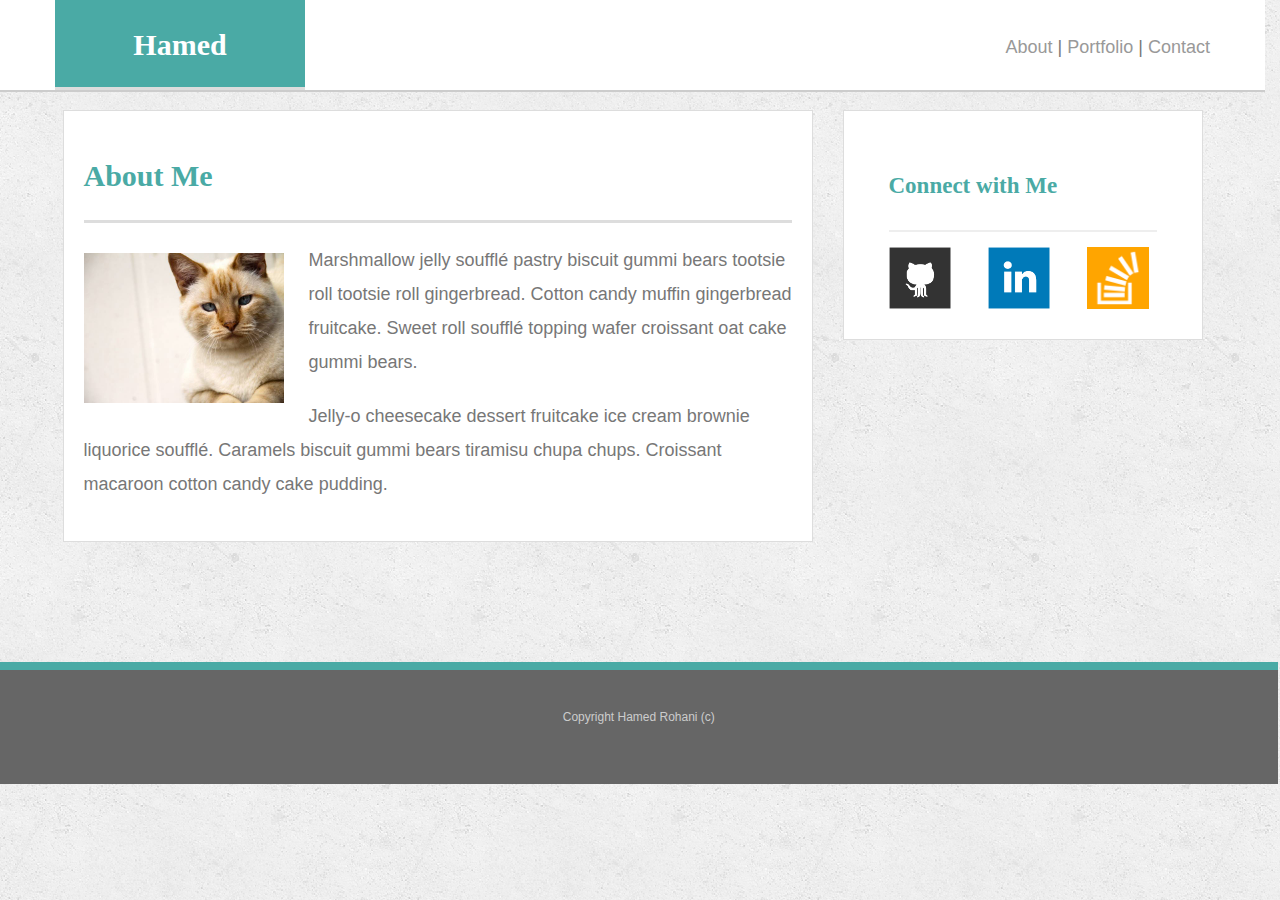
==== index.html @ 2ada1ed3 "final responsive homework hamed rohani" ====
<!DOCTYPE html>
<html>

<head>
    <title>About Me</title>
    <!-- Latest compiled and minified CSS -->
    <link rel="stylesheet" href="https://maxcdn.bootstrapcdn.com/bootstrap/3.3.7/css/bootstrap.min.css" integrity="sha384-BVYiiSIFeK1dGmJRAkycuHAHRg32OmUcww7on3RYdg4Va+PmSTsz/K68vbdEjh4u"
        crossorigin="anonymous">
    <link rel="stylesheet" href="assets/css/style.css">

</head>

<body>
    <div class="container-fluid">
        <div class="row">
        <div class="containerMain">
            <div class="container">
                <div class="row">
                    <div class="col-xs-4">
                        <h1 class="txtLogo">Hamed</h1>
                    </div>
                    <div class="col-xs-2">

                    </div>
                    <div class="col-xs-6">
                        <div class="navbar-right navbarlinks">
                            <a href="index.html">About</a> |
                            <a href="portfolio.html">Portfolio</a> |
                            <a href="contact.html">Contact</a>
                        </div>
                    </div>
                </div>
            </div>
        </div>
        </div>

        <div class="row">
            <div class="col-md-12">
                <div class="container">
                    <div class="row">
                        <div class="col-md-8">
                            <div class="mainContent">
                                
                                <h1>About Me</h1>
                                <img src="assets/imgs/cat.jpg" class="auth-image" alt="placeholder">

                                <p>Marshmallow jelly souffl&eacute; pastry biscuit gummi bears tootsie roll tootsie roll gingerbread. Cotton candy muffin gingerbread fruitcake. Sweet roll souffl&eacute; topping wafer croissant oat cake gummi&nbsp;bears.</p>
                          
                                <p>Jelly-o cheesecake dessert fruitcake ice cream brownie liquorice souffl&eacute;. Caramels biscuit gummi bears tiramisu chupa chups. Croissant macaroon cotton candy cake pudding.</p>
                          
                            </div>
                        </div>
                        <div class="col-md-4">


                            <div class="sidebar">
                            
                                <div id="connect">
                                        <div class="container-fluid">
                                    <div class="row">
                                    <div class="col-md-12">
                                        <h2>Connect with Me</h2>
                                    </div>
                                    </div>
                                    <div class="row">
                                        <div class="col-xs-4">
                                                <a href="#"><img class="linksimgs"  src="assets/imgs/github-128.png" alt="Github"></a>
                                        </div>
                                        <div class="col-xs-4">
                                                <a href="#"><img class="linksimgs" src="assets/imgs/linkedin-128.png" alt="Linked"></a>
                                        </div>
                                        <div class="col-xs-4">
                                                <a href="#"><img class="linksimgs"  src="assets/imgs/stackoverflow-128.png" alt="Stack"></a>
                                        </div>
                                        
                                </div>
                                      </div>
                                
                                    </div>

                        </div></div>
                    </div>
                </div>
            </div>
        </div>

        <div class="row">
            <div class="col-md-12">
                <footer class="page-footer">
                        <p>Copyright Hamed Rohani (c)</p>
                    </footer>
                </div>
        </div>
    </div>



   
</body>

</html>
---- assets/css/style.css ----
.navbar-custom {
    background-color: white;

}

body {
    line-height: 34px;
    font-family: Arial, "Helvetica Neue", Helvetica, sans-serif;
    color: #777;
    font-size: 18px;
    background-image: url('../imgs/concrete_seamless.png'); 
    margin-top: -20px;
    margin-left: -15px;
    

    
}
.containerMain{
    border-bottom: 2px solid #ccc;
    margin-bottom: 10px;
    height: 112px;
    background-color: white;
    width: 100%;
    margin: 0 auto;
    position: fixed;
    z-index: 1000;
    
}
.auth-image {
    float: left;
    width: 200px;
    height: auto;
    margin-top: 10px;
    margin-right: 25px;
  }

  
.txtLogo{
        width: 250px;
        height: 90px;
        font-family: Georgia, Times, "Times New Roman", serif;
        font-size: 30px;
        font-weight: 700;
        line-height: 90px;
        color: #fff;
        text-align: center;
        text-decoration: none;
        background: #4aaaa5;
}

.navbarlinks{
    margin-top: 50px;
}
.navbarlinks a{
    color: #999;
    text-decoration: none;
    padding-left: 0;
    margin-left: 0;
    border-left: 0 none;
}
.navbarlinks a:hover{
    color: #666;
}

footer {
    padding: 30px 0;
    position: relative;
    bottom: -100px;
    width: 101%;
    clear: both;
    font-size: 12px;
    color: #ccc;
    text-align: center;
    background: #666;
    border-top: 8px solid #4aaaa5;
  }
  .mainContent{
      margin-top: 130px;
      clear: both;
      display: block;
    background-color: white;
    padding: 20px;
    border: 1px solid #ddd;
    margin-bottom: 20px;


  }

  .linksimgs{
      width: 62px;
      height: auto;
  }

  h1,
  h2,
  h3,
  p {
    margin-bottom: 20px;
  }
  h1,
  h2,
  h3 {
    font-family: Georgia, Times, "Times New Roman", serif;
    font-weight: 700;
    color: #4aaaa5;

  }
  h1 {
    padding-bottom: 20px;
    font-size: 30px;
    line-height: 49px;
    border-bottom: 3px solid #ddd;
  }

  


  .sidebar h2 {
    padding-bottom: 20px;
    font-size: 23px;
    margin-bottom: 15px;
    line-height: 49px;
    border-bottom: 2px solid #eee;
  }

  .sidebar {
    margin-top: 130px;

    clear: both;
    display: block;
    background-color: white;
    float: right;
    width: 100%;
    padding: 30px;
    margin-bottom: 20px;
    border: 1px solid #ddd;
  }

  
  .btn-custom{
    padding: 10px 30px;
    font-size: 18px;
    color: #fff;
    cursor: pointer;
    background: #4aaaa5;
    border: 0 none;
  }

  label{
    display: block;
    width: 100%;
    padding: 0;
    margin: 0;
    font: inherit;
    font-size: 100%;
    vertical-align: baseline;
    border: 0;
    color: #777;
  }
  input[type=text],
  input[type=email],
  textarea {
    display: block;
    width: 100%;
    height: 35px;
    padding: 0 10px;
    font-size: 14px;
    border: 1px solid #ddd;
  }

  .form-group{
      margin-top: -10px;
  }
.work{
    position: relative;
}
  .work h3{
    position: absolute;
    bottom: 40px;
    width: 92%;
    padding: 15px;
    margin-bottom: 0;
    /* margin: 0 0; */
    padding-right: -50;
    font-weight: 300;
    line-height: 30px;
    color: #fff;
    text-align: center;
    background: #4aaaa5;
    border-bottom: 0;
    
  }

  .work img{
      width: 100%;
      margin-bottom: 20px;
      border: 0 none;
      opacity: 0.8;

  }
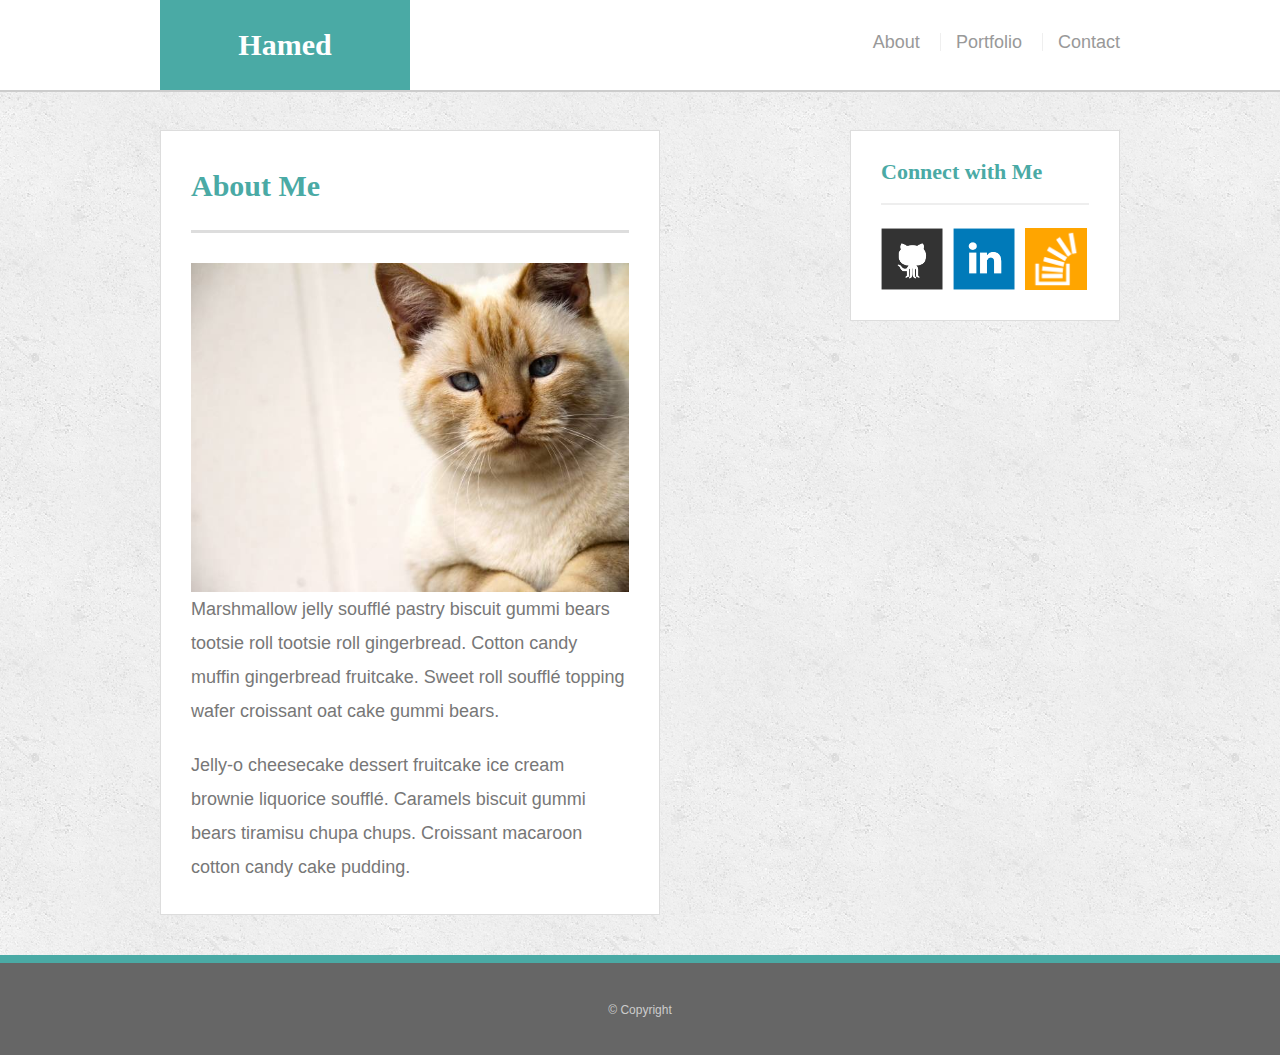
==== commit 69d27231: "correct version, because i had bootstrap before" ====
--- a/index.html
+++ b/index.html
@@ -1,101 +1,59 @@
-<!DOCTYPE html>
-<html>
+<!doctype html>
+<html lang="en-us">
+<head>
+  <meta charset="UTF-8">
+  <title>About | Your Name</title>
+  <link rel="stylesheet" type="text/css" href="assets/css/reset.css">
+  <link rel="stylesheet" type="text/css" href="assets/css/style.css">
+</head>
+<body>
 
-<head>
-    <title>About Me</title>
-    <!-- Latest compiled and minified CSS -->
-    <link rel="stylesheet" href="https://maxcdn.bootstrapcdn.com/bootstrap/3.3.7/css/bootstrap.min.css" integrity="sha384-BVYiiSIFeK1dGmJRAkycuHAHRg32OmUcww7on3RYdg4Va+PmSTsz/K68vbdEjh4u"
-        crossorigin="anonymous">
-    <link rel="stylesheet" href="assets/css/style.css">
+<div class="wrapper">
 
-</head>
+  <header id="masthead">
+    <div class="container">
+      <a href="index.html" id="logo">Hamed</a>
+      <nav>
+        <ul>
+          <li><a href="index.html">About</a></li>
+          <li><a href="portfolio.html">Portfolio</a></li>
+          <li><a href="contact.html">Contact</a></li>
+        </ul>
+      </nav>
+    </div>
+  </header>
 
-<body>
-    <div class="container-fluid">
-        <div class="row">
-        <div class="containerMain">
-            <div class="container">
-                <div class="row">
-                    <div class="col-xs-4">
-                        <h1 class="txtLogo">Hamed</h1>
-                    </div>
-                    <div class="col-xs-2">
+  <main class="container">
+    <section class="main-section mainabout">
+      <h1>About Me</h1>
 
-                    </div>
-                    <div class="col-xs-6">
-                        <div class="navbar-right navbarlinks">
-                            <a href="index.html">About</a> |
-                            <a href="portfolio.html">Portfolio</a> |
-                            <a href="contact.html">Contact</a>
-                        </div>
-                    </div>
-                </div>
-            </div>
-        </div>
-        </div>
+      <img src="assets/images/cat.jpg" class="auth-image" alt="placeholder">
 
-        <div class="row">
-            <div class="col-md-12">
-                <div class="container">
-                    <div class="row">
-                        <div class="col-md-8">
-                            <div class="mainContent">
-                                
-                                <h1>About Me</h1>
-                                <img src="assets/imgs/cat.jpg" class="auth-image" alt="placeholder">
+      <p>Marshmallow jelly souffl&eacute; pastry biscuit gummi bears tootsie roll tootsie roll gingerbread. Cotton candy muffin gingerbread fruitcake. Sweet roll souffl&eacute; topping wafer croissant oat cake gummi&nbsp;bears.</p>
 
-                                <p>Marshmallow jelly souffl&eacute; pastry biscuit gummi bears tootsie roll tootsie roll gingerbread. Cotton candy muffin gingerbread fruitcake. Sweet roll souffl&eacute; topping wafer croissant oat cake gummi&nbsp;bears.</p>
-                          
-                                <p>Jelly-o cheesecake dessert fruitcake ice cream brownie liquorice souffl&eacute;. Caramels biscuit gummi bears tiramisu chupa chups. Croissant macaroon cotton candy cake pudding.</p>
-                          
-                            </div>
-                        </div>
-                        <div class="col-md-4">
+      <p>Jelly-o cheesecake dessert fruitcake ice cream brownie liquorice souffl&eacute;. Caramels biscuit gummi bears tiramisu chupa chups. Croissant macaroon cotton candy cake pudding.</p>
 
+    </section>
 
-                            <div class="sidebar">
-                            
-                                <div id="connect">
-                                        <div class="container-fluid">
-                                    <div class="row">
-                                    <div class="col-md-12">
-                                        <h2>Connect with Me</h2>
-                                    </div>
-                                    </div>
-                                    <div class="row">
-                                        <div class="col-xs-4">
-                                                <a href="#"><img class="linksimgs"  src="assets/imgs/github-128.png" alt="Github"></a>
-                                        </div>
-                                        <div class="col-xs-4">
-                                                <a href="#"><img class="linksimgs" src="assets/imgs/linkedin-128.png" alt="Linked"></a>
-                                        </div>
-                                        <div class="col-xs-4">
-                                                <a href="#"><img class="linksimgs"  src="assets/imgs/stackoverflow-128.png" alt="Stack"></a>
-                                        </div>
-                                        
-                                </div>
-                                      </div>
-                                
-                                    </div>
+    <section class="sidebar">
+      <div id="connect">
+        <h2>Connect with Me</h2>
 
-                        </div></div>
-                    </div>
-                </div>
-            </div>
-        </div>
+        <ul>
+          <li><a href="#"><img src="assets/images/github-128.png" alt="Github"></a></li>
+          <li><a href="#"><img src="assets/images/linkedin-128.png" alt="LinkedIn"></a></li>
+          <li><a href="#"><img src="assets/images/stackoverflow-128.png" alt="Stack Overflow"></a></li>
+        </ul>
+      </div>
+    </section>
+  </main>
+  <div class="push"></div>
+</div>
 
-        <div class="row">
-            <div class="col-md-12">
-                <footer class="page-footer">
-                        <p>Copyright Hamed Rohani (c)</p>
-                    </footer>
-                </div>
-        </div>
+  <footer>
+    <div class="container">
+      &copy; Copyright
     </div>
-
-
-
-   
+  </footer>
 </body>
-
-</html>+</html>
--- a/assets/css/style.css
+++ b/assets/css/style.css
@@ -1,200 +1,475 @@
-.navbar-custom {
-    background-color: white;
-
-}
-
 body {
-    line-height: 34px;
-    font-family: Arial, "Helvetica Neue", Helvetica, sans-serif;
-    color: #777;
-    font-size: 18px;
-    background-image: url('../imgs/concrete_seamless.png'); 
-    margin-top: -20px;
-    margin-left: -15px;
+  font-family: Arial, "Helvetica Neue", Helvetica, sans-serif;
+
+  /* Typography */
+  font-size: 18px;
+  line-height: 34px;
+  color: #777;
+
+  /* Visual */
+  background: url("../images/concrete_seamless.png");
+}
+
+* {
+  /* Box-model */
+  box-sizing: border-box;
+
+  /* Positioning */
+  margin: 0;
+}
+
+html,
+body {
+  height: 100%;
+}
+
+/* general */
+
+.wrapper {
+  height: auto !important;
+  height: 100%;
+
+  /* Box-model */
+  min-height: 100%;
+
+  /* Positioning */
+  margin: 0 auto -100px;
+}
+
+.container {
+  /* Box-model */
+  width: 100%;
+  max-width: 960px;
+
+  /* Positioning */
+  margin: 0 auto;
+  clear: both;
+}
+
+h1,
+h2,
+h3,
+p {
+  margin-bottom: 20px;
+}
+
+p:last-child {
+  margin-bottom: 0;
+}
+
+h1,
+h2,
+h3 {
+  /* Typography */
+  font-family: Georgia, Times, "Times New Roman", serif;
+  font-weight: 700;
+  color: #4aaaa5;
+}
+
+h1 {
+  /* Box-model */
+  padding-bottom: 20px;
+
+  /* Typography */
+  font-size: 30px;
+  line-height: 49px;
+
+  /* Visual */
+  border-bottom: 3px solid #ddd;
+}
+
+h2,
+h3 {
+  font-size: 22px;
+}
+
+/* header */
+
+#masthead {
+  position: fixed;
+  z-index: 99;
+
+  /* Box-model */
+  width: 100%;
+
+  /* Positioning */
+  margin: 0 0 30px;
+  overflow: auto;
+
+  /* Typography */
+  color: #fff;
+  background: #fff;
+
+  /* Visual */
+  border-bottom: 2px solid #ccc;
+}
+
+#logo {
+  float: left;
+
+  /* Box-model */
+  width: 250px;
+  height: 90px;
+
+  /* Typography */
+  font-family: Georgia, Times, "Times New Roman", serif;
+  font-size: 30px;
+  font-weight: 700;
+  line-height: 90px;
+  color: #fff;
+  text-align: center;
+  text-decoration: none;
+
+  /* Visual */
+  background: #4aaaa5;
+}
+
+nav {
+  /* Box-model */
+  float: right;
+
+  /* Positioning */
+  margin-top: 25px;
+}
+
+nav li {
+  display: inline-block;
+
+  /* Box-model */
+  padding-left: 15px;
+
+  /* Positioning */
+  margin-left: 15px;
+
+  /* Typography */
+  line-height: 18px;
+
+  /* Visual */
+  border-left: 1px solid #efefef;
+}
+
+nav a {
+  /* Typography */
+  color: #999;
+  text-decoration: none;
+}
+
+nav a:hover {
+  color: #666;
+}
+
+nav li:first-child {
+  /* Box-model */
+  padding-left: 0;
+
+  /* Positioning */
+  margin-left: 0;
+
+  /* Visual */
+  border-left: 0 none;
+}
+
+/* footer */
+
+footer,
+.push {
+  height: 100px;
+}
+
+footer {
+  /* Box-model */
+  padding: 30px 0;
+
+  /* Positioning */
+  clear: both;
+  font-size: 12px;
+
+  /* Typography */
+  color: #ccc;
+  text-align: center;
+
+  /* Visual */
+  background: #666;
+  border-top: 8px solid #4aaaa5;
+}
+
+/* sidebar */
+
+.sidebar {
+  float: right;
+  width: 100%;
+  max-width: 270px;
+
+  /* Box-model */
+  padding: 30px;
+
+  /* Positioning */
+  margin-bottom: 20px;
+  background: #fff;
+
+  /* Visual */
+  border: 1px solid #ddd;
+}
+
+h3,
+.sidebar h2 {
+  /* Box-model */
+  padding-bottom: 20px;
+
+  /* Positioning */
+  margin-bottom: 15px;
+
+  /* Typography */
+  line-height: 22px;
+
+  /* Visual */
+  border-bottom: 2px solid #eee;
+}
+
+.sidebar li {
+  /* Box-model */
+  float: left;
+  width: 62px;
+  height: 62px;
+
+  /* Positioning */
+  margin-top: 8px;
+  margin-right: 10px;
+}
+
+.sidebar img {
+  max-width: 100%;
+}
+
+.sidebar li:last-child {
+  margin-right: 0;
+}
+
+/* main */
+
+main {
+  padding-top: 130px;
+}
+
+.main-section {
+  float: left;
+  width: 100%;
+  max-width: 500px;
+
+  /* Box-model */
+  padding: 30px;
+
+  /* Positioning */
+  margin: 0 0 40px;
+  background: #fff;
+
+  /* Visual */
+  border: 1px solid #ddd;
+}
+
+/* portfolio page */
+
+.work {
+  /* Positioning */
+  position: relative;
+  float: left;
+
+  /* Box-model */
+  width: 190px;
+  margin: 10px 0 15px;
+  overflow: auto;
+}
+
+.work:nth-child(even) {
+  margin-right: 40px;
+}
+
+.work img {
+  /* Box-model */
+  width: 100%;
+
+  /* Visual */
+  border: 0 none;
+
+  /* Misc */
+  opacity: 0.8;
+}
+
+.work h3 {
+  /* Positioning */
+  position: absolute;
+  bottom: 20px;
+  width: 100%;
+
+  /* Box-model */
+  padding: 15px;
+  margin-bottom: 0;
+  font-weight: 300;
+  line-height: 30px;
+
+  /* Typography */
+
+  color: #fff;
+  text-align: center;
+  background: #4aaaa5;
+
+  /* Visual */
+  border-bottom: 0;
+}
+
+.auth-image {
+  float: left;
+
+  /* Box-model */
+  width: 100%;
+  height: auto;
+  margin-top: 10px;
+
+  /* Positioning */
+  /* margin-right: 25px; */
+}
+
+/* contact page */
+
+#contact-form ul {
+  margin-bottom: 20px;
+}
+
+#contact-form li {
+  margin-bottom: 10px;
+}
+
+label,
+input[type=text],
+input[type=email],
+textarea {
+  /* Box-model */
+  display: block;
+  width: 100%;
+}
+
+input[type=text],
+input[type=email],
+textarea {
+  /* Box-model */
+  height: 35px;
+  padding: 0 10px;
+
+  /* Typography */
+  font-size: 14px;
+
+  /* Visual */
+  border: 1px solid #ddd;
+}
+
+textarea {
+  height: 200px;
+}
+
+input[type=submit] {
+  /* Box-model */
+  padding: 10px 30px;
+  font-size: 18px;
+
+  /* Typography */
+  color: #fff;
+
+  /* Misc */
+  cursor: pointer;
+  background: #4aaaa5;
+
+  /* Visual */
+  border: 0 none;
+}
+
+@media screen and (max-width: 980px) {
+
+  .auth-image{
+    width: 100%;
+  }
+  .work {
+    /* Positioning */
+    position: relative;
+    float: left;
+  
+    /* Box-model */
+    width: 100%;
+    margin: 20px 0 25px;
+    overflow: auto;
+  }
+
+}
+
+@media screen and (max-width: 768px){
+  .auth-image{
+    float: left;
+
+  /* Box-model */
+  width: 200px;
+  height: auto;
+  margin-top: 10px;
+
+  /* Positioning */
+  margin-right: 25px;
+  }
+  .main-section{
+    margin: 0 auto;
+    float: none;
+    clear: both;
+    height: 700px;
+  }
+  .sidebar{
+    float: none;
+    clear: both;
+    margin: 0 auto;
+    margin-top: 10px;
+    height: 200px;
+    max-width: none;
+    width: 500px;
     
-
+  }
+
+  .work {
+    /* Positioning */
+    position: relative;
+    float: left;
+  
+    /* Box-model */
+    width: 190px;
     
-}
-.containerMain{
-    border-bottom: 2px solid #ccc;
-    margin-bottom: 10px;
-    height: 112px;
-    background-color: white;
+    margin: 10px 0 15px;
+    overflow: auto;
+  }
+  
+}
+
+@media screen and (max-width: 640px){
+  .main-section{
+    margin: 0 auto;
+    float: none;
+    clear: both;
+    height: 2100px;
+  }
+  .maincontact{
+    height: 600px;
+  }
+
+  .mainabout{
+    height: 800px;
+  }
+
+  .auth-image{
     width: 100%;
-    margin: 0 auto;
-    position: fixed;
-    z-index: 1000;
-    
-}
-.auth-image {
+  }
+
+  .work {
+    /* Positioning */
+    position: relative;
     float: left;
-    width: 200px;
-    height: auto;
-    margin-top: 10px;
-    margin-right: 25px;
-  }
-
   
-.txtLogo{
-        width: 250px;
-        height: 90px;
-        font-family: Georgia, Times, "Times New Roman", serif;
-        font-size: 30px;
-        font-weight: 700;
-        line-height: 90px;
-        color: #fff;
-        text-align: center;
-        text-decoration: none;
-        background: #4aaaa5;
-}
-
-.navbarlinks{
-    margin-top: 50px;
-}
-.navbarlinks a{
-    color: #999;
-    text-decoration: none;
-    padding-left: 0;
-    margin-left: 0;
-    border-left: 0 none;
-}
-.navbarlinks a:hover{
-    color: #666;
-}
-
-footer {
-    padding: 30px 0;
-    position: relative;
-    bottom: -100px;
-    width: 101%;
-    clear: both;
-    font-size: 12px;
-    color: #ccc;
-    text-align: center;
-    background: #666;
-    border-top: 8px solid #4aaaa5;
-  }
-  .mainContent{
-      margin-top: 130px;
-      clear: both;
-      display: block;
-    background-color: white;
-    padding: 20px;
-    border: 1px solid #ddd;
-    margin-bottom: 20px;
-
-
-  }
-
-  .linksimgs{
-      width: 62px;
-      height: auto;
-  }
-
-  h1,
-  h2,
-  h3,
-  p {
-    margin-bottom: 20px;
-  }
-  h1,
-  h2,
-  h3 {
-    font-family: Georgia, Times, "Times New Roman", serif;
-    font-weight: 700;
-    color: #4aaaa5;
-
-  }
-  h1 {
-    padding-bottom: 20px;
-    font-size: 30px;
-    line-height: 49px;
-    border-bottom: 3px solid #ddd;
-  }
-
-  
-
-
-  .sidebar h2 {
-    padding-bottom: 20px;
-    font-size: 23px;
-    margin-bottom: 15px;
-    line-height: 49px;
-    border-bottom: 2px solid #eee;
-  }
-
-  .sidebar {
-    margin-top: 130px;
-
-    clear: both;
-    display: block;
-    background-color: white;
-    float: right;
+    /* Box-model */
     width: 100%;
-    padding: 30px;
-    margin-bottom: 20px;
-    border: 1px solid #ddd;
-  }
-
-  
-  .btn-custom{
-    padding: 10px 30px;
-    font-size: 18px;
-    color: #fff;
-    cursor: pointer;
-    background: #4aaaa5;
-    border: 0 none;
-  }
-
-  label{
-    display: block;
-    width: 100%;
-    padding: 0;
-    margin: 0;
-    font: inherit;
-    font-size: 100%;
-    vertical-align: baseline;
-    border: 0;
-    color: #777;
-  }
-  input[type=text],
-  input[type=email],
-  textarea {
-    display: block;
-    width: 100%;
-    height: 35px;
-    padding: 0 10px;
-    font-size: 14px;
-    border: 1px solid #ddd;
-  }
-
-  .form-group{
-      margin-top: -10px;
-  }
-.work{
-    position: relative;
-}
-  .work h3{
-    position: absolute;
-    bottom: 40px;
-    width: 92%;
-    padding: 15px;
-    margin-bottom: 0;
-    /* margin: 0 0; */
-    padding-right: -50;
-    font-weight: 300;
-    line-height: 30px;
-    color: #fff;
-    text-align: center;
-    background: #4aaaa5;
-    border-bottom: 0;
-    
-  }
-
-  .work img{
-      width: 100%;
-      margin-bottom: 20px;
-      border: 0 none;
-      opacity: 0.8;
-
-  }+    margin: 20px 0 25px;
+    overflow: auto;
+  }
+}